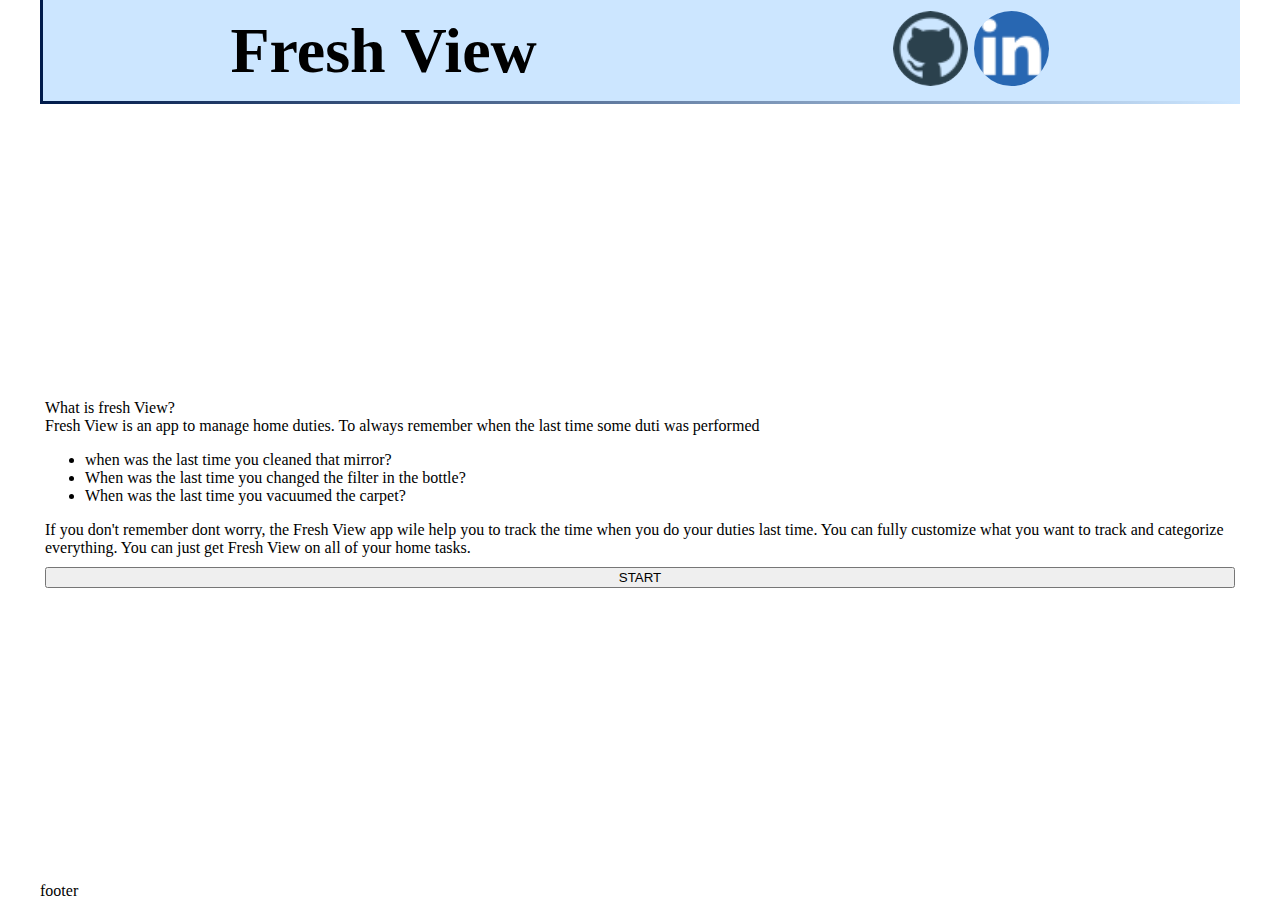
==== webpage/html/index.html @ 9a77ed83 "Home page base html" ====
<!DOCTYPE html>
<html lang="en">
<head>
    <meta charset="UTF-8">
    <meta http-equiv="X-UA-Compatible" content="IE=edge">
    <meta name="viewport" content="width=device-width, initial-scale=1.0">
    <link rel="stylesheet" href="../css/style.css">
    <style>
        @import url('https://fonts.googleapis.com/css2?family=Dancing+Script:wght@600&display=swap');
    </style>
    <title>Fresh View Home</title>
</head>
<body>
    <div class="header">
        <div class="top-header">
            <div class="right-elements">
                <div class="siteName">Fresh View</div>
            </div>

            <div class="left-elements">
                <a href="https://github.com/KrzysztofRoz/FreshView"><img class="social" src="../images/github_icon.png"></a>
                <a href="https://github.com/KrzysztofRoz/FreshView"><img class="social" src="../images/linkedin_icon.png"></a>

            </div>
        </div>
    </div>
    <div class="main">
        <div class="description">
            <div class="textTitle">What is fresh View?</div>
            <div class="text">Fresh View is an app to manage home duties. To always remember when the last time some duti was performed
            <ul>
                <li>when was the last time you cleaned that mirror?</li>
                <li>When was the last time you changed the filter in the bottle?</li>
                <li>When was the last time you vacuumed the carpet?</li>
            </ul>
            If you don't remember dont worry, the Fresh View app wile help you to track the time when you do your duties last time. 
            You can fully customize what you want to track and categorize everything.
            You can just get Fresh View on all of your home tasks.


            </div>
        </div>
        <button class="containerView">START</button>
    </div>
    <div class="footer">
        footer
    </div>

    
</body>
</html>
---- webpage/css/style.css ----
body{
    height: 100vh;
    max-width: 1200px;
    margin: auto;
    padding: 0;
    display:flex;
    flex-direction: column;
    justify-content: space-between;
    background-color:linear-gradient(to right,#8cd0d6,#011f49);
}
.top-header{
    flex-basis: 100px;
    background-color: #cce6ff;
    display: flex;
    justify-content: space-around;
    padding: 10px;
    align-items: center;
    border-bottom: solid 3px;
    border-right: solid 3px;
    border-left: solid 3px;
    border-image: linear-gradient(to right,#011b4b,#cce6ff);
    border-image-slice: 1;
    flex-direction:row;

}
.siteName{
    font-size: 4rem;
    font-weight: 800;
}
.right-elements{
    display: flex;
    justify-content: space-around;
    align-items: center;
    gap:20px;
}
.social{
    height: 75px;
    width: 75px;
    border-radius: 50%;
    padding: 1px;
}

.header{
    justify-content: flex-end;
}
.description{
    align-self:flex-start;
}

.main{
    display: flex;
    flex-direction: column;
    padding: 5px;
    gap:10px;
    flex:1;
    align-content: space-around;
    justify-content: center;
}
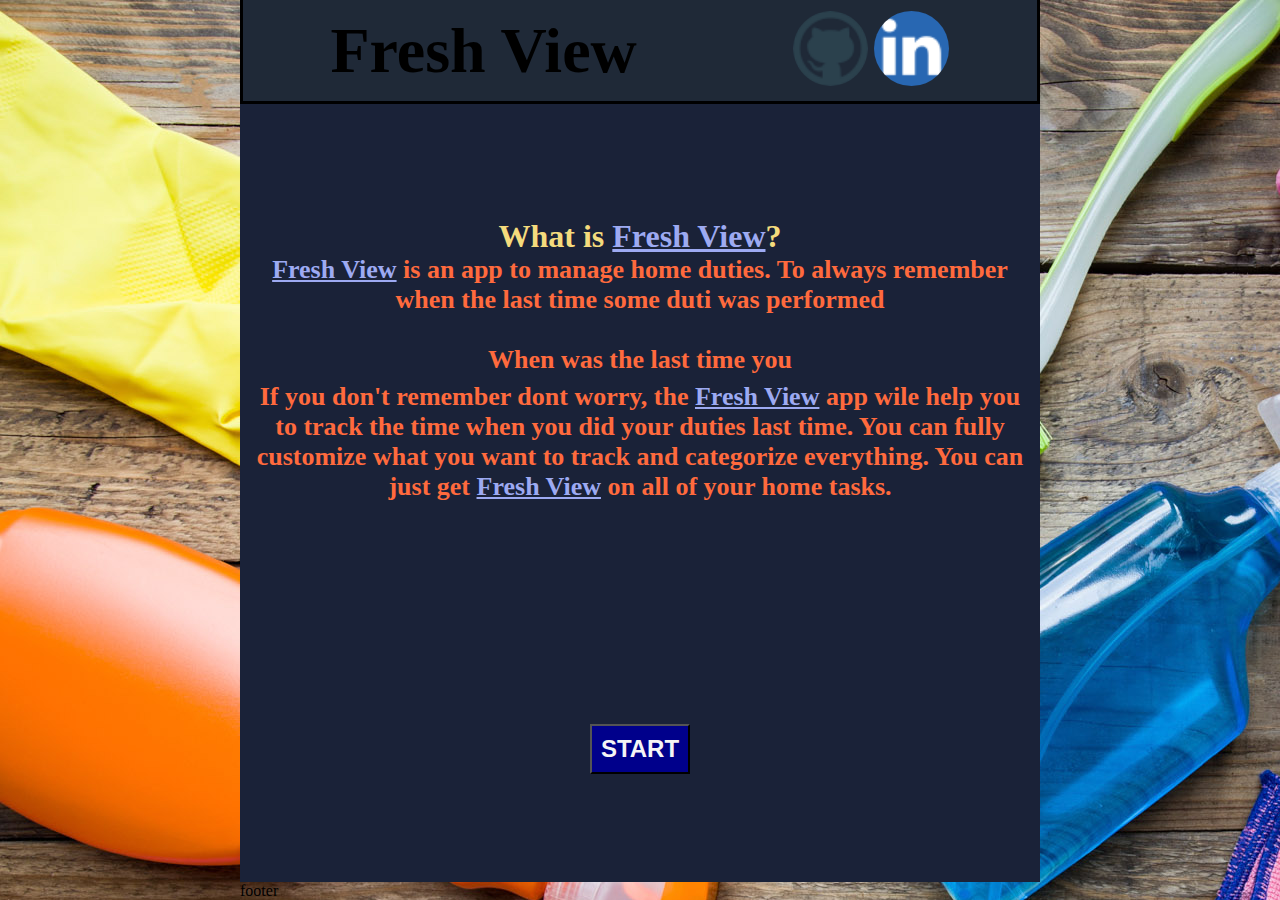
==== commit 3106e0f5: "Add containers page" ====
--- a/webpage/html/index.html
+++ b/webpage/html/index.html
@@ -26,21 +26,23 @@
     </div>
     <div class="main">
         <div class="description">
-            <div class="textTitle">What is fresh View?</div>
-            <div class="text">Fresh View is an app to manage home duties. To always remember when the last time some duti was performed
-            <ul>
+            <div class="textTitle">What is <u class="mentionedName">Fresh View</u>?</div>
+            <div class="upText"><u class="mentionedName">Fresh View</u> is an app to manage home duties. To always remember when the last time some duti was performed</div>
+            <!-- <ul>
                 <li>when was the last time you cleaned that mirror?</li>
                 <li>When was the last time you changed the filter in the bottle?</li>
                 <li>When was the last time you vacuumed the carpet?</li>
-            </ul>
-            If you don't remember dont worry, the Fresh View app wile help you to track the time when you do your duties last time. 
+            </ul> -->
+            <br>
+            <div class="duties">When was the last time you <div class="dutieWriter" data-text='["cleaned that mirror?","changed the filter in the bottle?","vacuumed the carpet?","cleaned the coffe machine?"]'></div></div> 
+            <br>
+            <div class="downText">
+            If you don't remember dont worry, the <u class="mentionedName">Fresh View</u> app wile help you to track the time when you did your duties last time. 
             You can fully customize what you want to track and categorize everything.
-            You can just get Fresh View on all of your home tasks.
-
-
+            You can just get <u class="mentionedName">Fresh View</u> on all of your home tasks.
             </div>
         </div>
-        <button class="containerView">START</button>
+        <button class="containerView" onclick="location.href='./containers.html'">START</button>
     </div>
     <div class="footer">
         footer
--- a/webpage/css/style.css
+++ b/webpage/css/style.css
@@ -1,16 +1,15 @@
 body{
     height: 100vh;
-    max-width: 1200px;
+    max-width: 800px;
     margin: auto;
     padding: 0;
     display:flex;
     flex-direction: column;
     justify-content: space-between;
-    background-color:linear-gradient(to right,#8cd0d6,#011f49);
+    background-image: url(../images/background-image-test.jpg);
 }
 .top-header{
     flex-basis: 100px;
-    background-color: #cce6ff;
     display: flex;
     justify-content: space-around;
     padding: 10px;
@@ -18,7 +17,6 @@
     border-bottom: solid 3px;
     border-right: solid 3px;
     border-left: solid 3px;
-    border-image: linear-gradient(to right,#011b4b,#cce6ff);
     border-image-slice: 1;
     flex-direction:row;
 
@@ -42,10 +40,9 @@
 
 .header{
     justify-content: flex-end;
+    background: #1f2937;
 }
-.description{
-    align-self:flex-start;
-}
+
 
 .main{
     display: flex;
@@ -53,6 +50,59 @@
     padding: 5px;
     gap:10px;
     flex:1;
-    align-content: space-around;
-    justify-content: center;
+    align-content: space-between;
+    justify-content: space-around;
+    background: #1A2238;
+}
+
+.description{
+    text-align: center;
+    padding: 5px;
+    background: #1A2238;;
+    color:#FF6A3D;
+    font-weight: bolder;
+    font-size: large;
+    font-size: calc(26rem/16);
+    justify-content: space-around;
+}
+.textTitle{
+    font-weight: bolder;
+    font-size: x-large;
+    color: #F4DB7D;
+    font-size: calc(32rem/16)
+}
+.mentionedName{
+    color: #9DAAF2;
+
+}
+
+
+.dutieWriter{
+    align-self: center;
+    overflow: hidden;
+    white-space: nowrap;
+    /* border-right: .15em solid #FF6A3D; */
+    font-size: calc(26rem/16);
+    width: 0;
+    animation: typing 1.5s steps(60, end) forwards;
+}
+.duties {
+    display: inline-block;
+}
+
+@keyframes typing {
+    from { width: 0 }
+    to { width: 100% }
+}
+
+
+.containerView {
+    align-self: center;
+    padding: 5px;
+    width: 100px;
+    height: 50px;
+    font-size: x-large;
+    font-weight: bold;
+    color: whitesmoke;
+    background-color: darkblue;
 }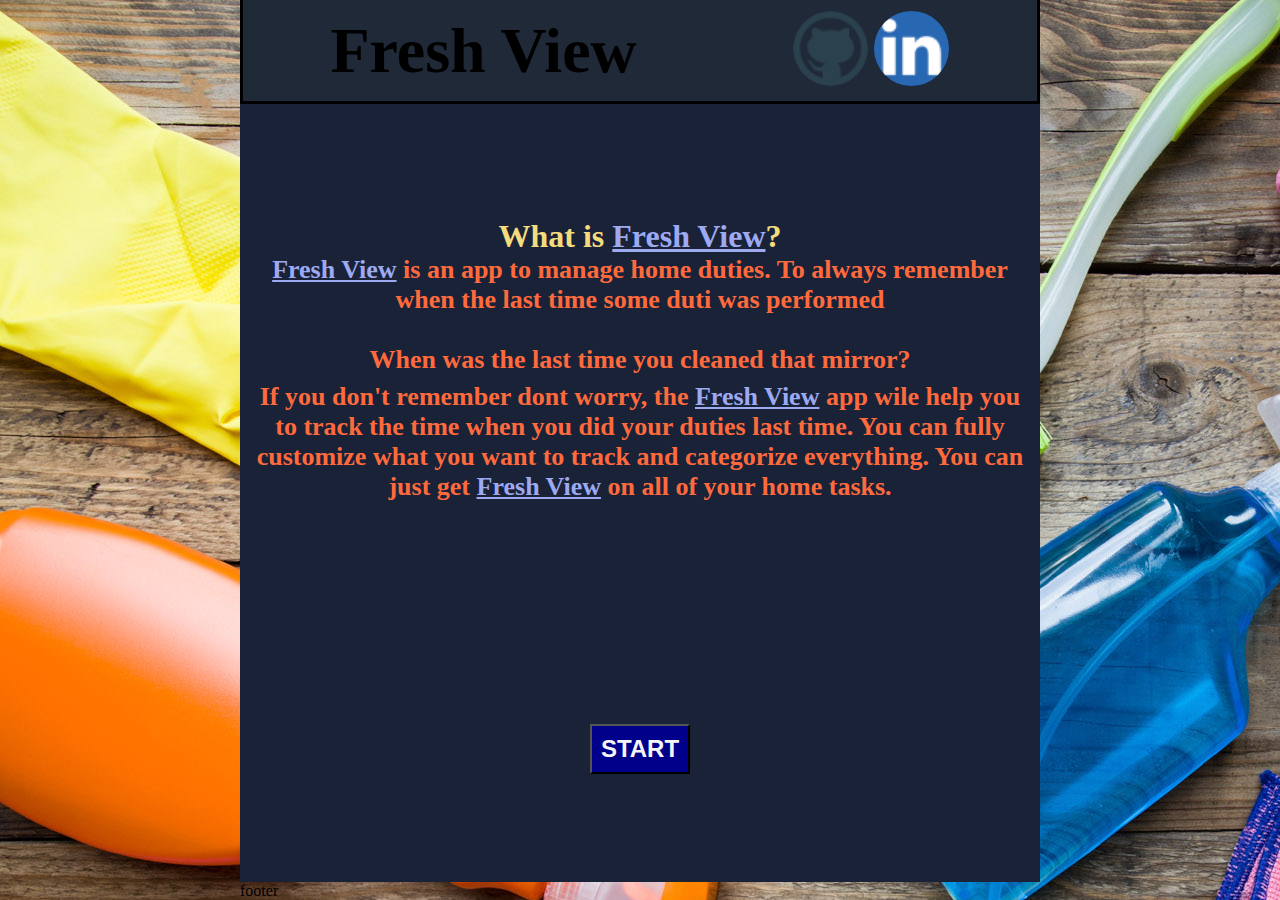
==== commit 34b1a572: "Container webpage update" ====
--- a/webpage/html/index.html
+++ b/webpage/html/index.html
@@ -34,7 +34,7 @@
                 <li>When was the last time you vacuumed the carpet?</li>
             </ul> -->
             <br>
-            <div class="duties">When was the last time you <div class="dutieWriter" data-text='["cleaned that mirror?","changed the filter in the bottle?","vacuumed the carpet?","cleaned the coffe machine?"]'></div></div> 
+            <div class="duties">When was the last time you cleaned that mirror? <div class="dutieWriter" data-text='["cleaned that mirror?","changed the filter in the bottle?","vacuumed the carpet?","cleaned the coffe machine?"]'></div></div> 
             <br>
             <div class="downText">
             If you don't remember dont worry, the <u class="mentionedName">Fresh View</u> app wile help you to track the time when you did your duties last time. 
